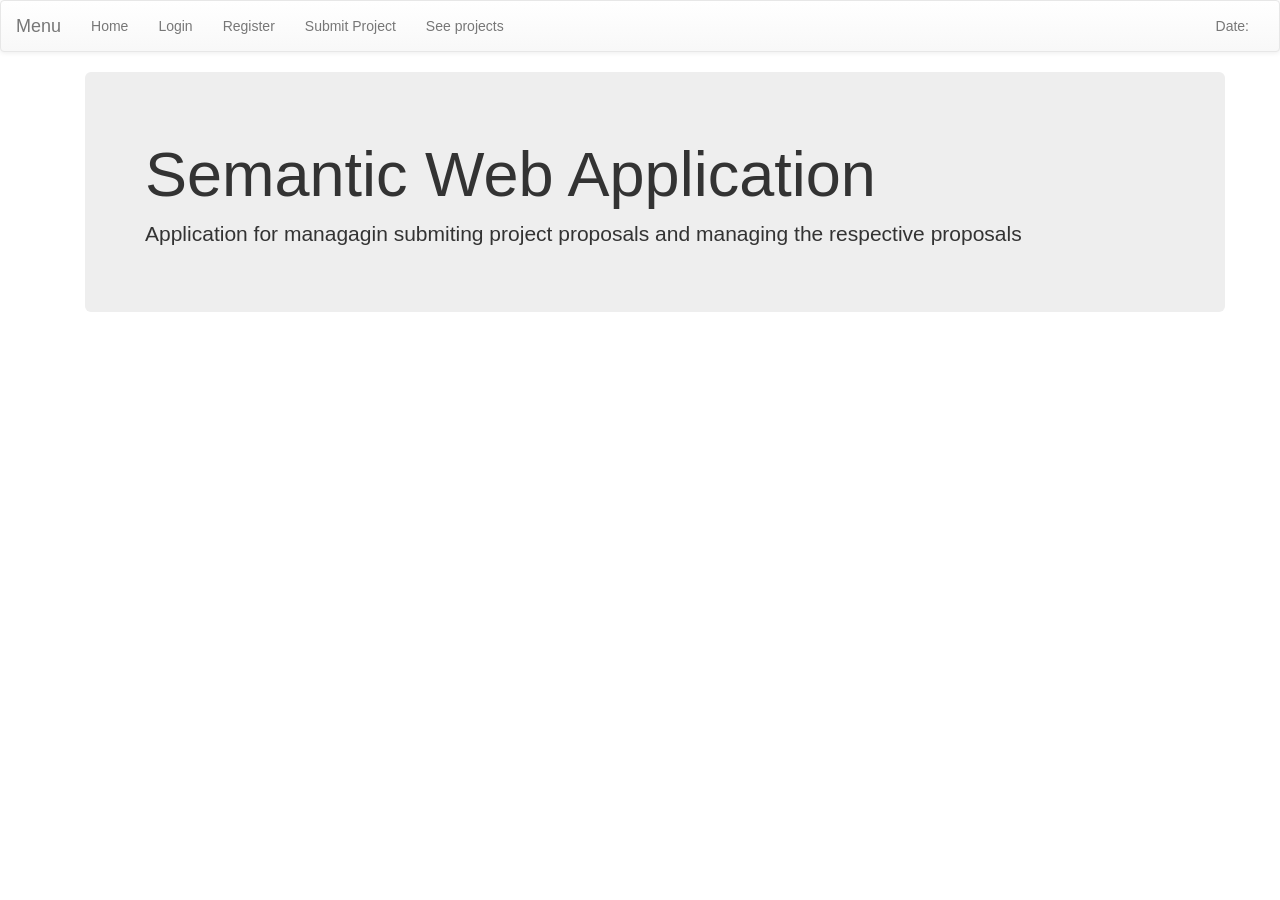
==== src/main/webapp/index.html @ b7af9264 "working version" ====
<!DOCTYPE html>
<html>
    <head>
        <title>Start Page</title>
        <meta http-equiv="Content-Type" content="text/html; charset=UTF-8">
        <link rel="stylesheet" type="text/css" href="assets/bootstrap/dist/css/bootstrap.css"/>
        <link rel="stylesheet" type="text/css" href="assets/bootstrap/dist/css/bootstrap-theme.css"/>
        <link rel="stylesheet" type="text/css" href="style/app.css"/>
    </head>
    <body ng-app="semApp">
        <div>
            <div ng-include="'views/menu.html'"></div>
            
            <div class="container" ng-view></div>
        </div>

        <!-- App Scripts -->
        <script type="text/javascript" src="assets/jquery/jquery.js"></script>
        <script type="text/javascript" src="assets/bootstrap/dist/js/bootstrap.js"></script>
        <script type="text/javascript" src="assets/angular/angular.js"></script>
        <script type="text/javascript" src="assets/angular-route/angular-route.js"></script>
        <script src="scripts/app.js"></script>
        <script src="scripts/controller/MenuController.js"></script>
        <script src="scripts/controller/HomeController.js"></script>
        <script src="scripts/controller/UsersListController.js"></script>
        <script src="scripts/controller/ProjectsListController.js"></script>
        <script  src="scripts/controller/RegisterController.js"></script>
        <script src="scripts/controller/CompleteProjectsController.js"></script>
        <script src="scripts/service/ProjectService.js"></script>
        <script src="scripts/controller/ProjectViewController.js"></script>       
    </body>
</html>
---- src/main/webapp/style/app.css ----
/*
To change this license header, choose License Headers in Project Properties.
To change this template file, choose Tools | Templates
and open the template in the editor.
*/
/* 
    Created on : Nov 20, 2015, 3:16:03 AM
    Author     : andre
*/
.leaderstyle {color: #0066cc; font-weight: bold;}

.separator { padding-top: 10px; padding-bottom: 10px;}
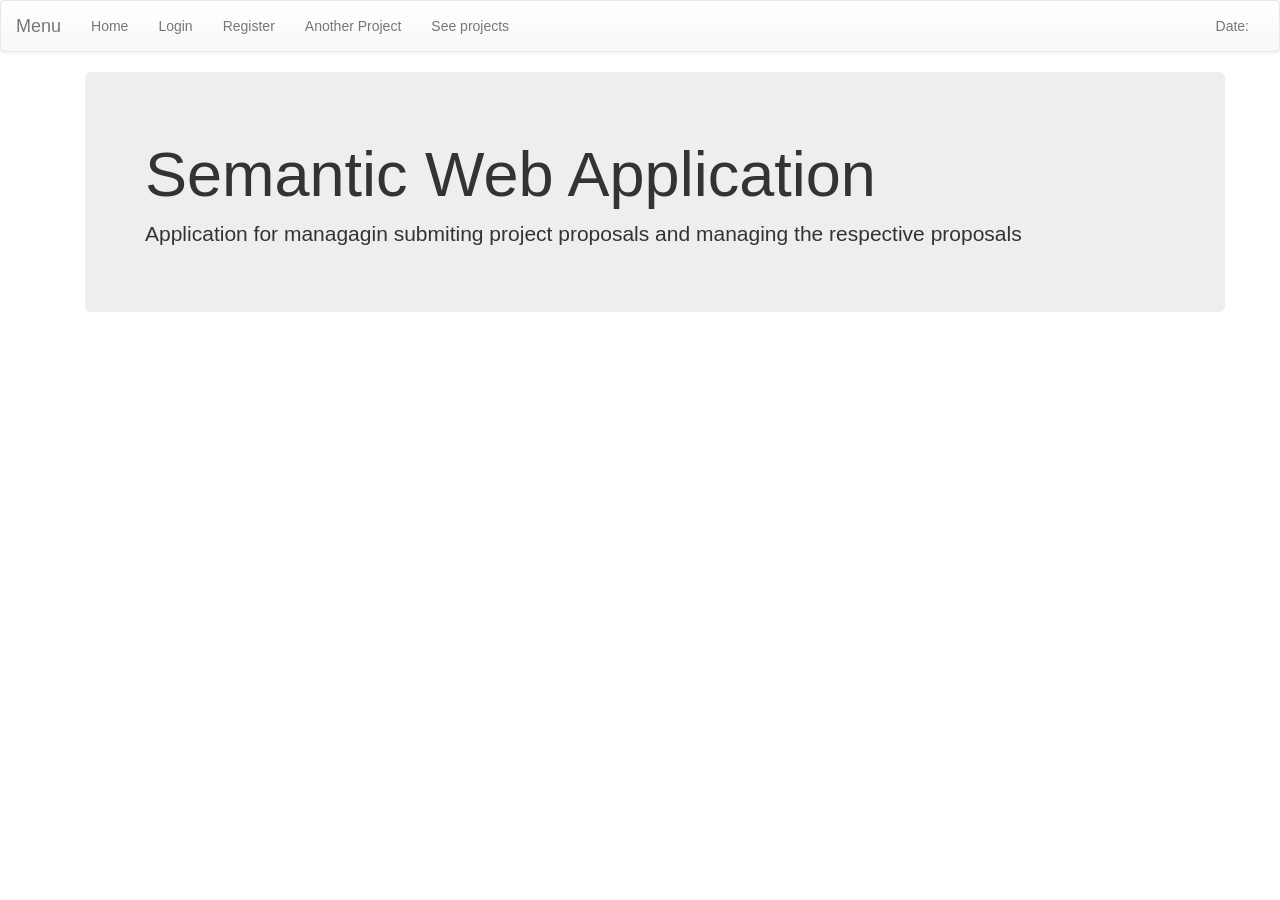
==== commit c6775959: "before inserting project" ====
--- a/src/main/webapp/index.html
+++ b/src/main/webapp/index.html
@@ -10,7 +10,7 @@
     <body ng-app="semApp">
         <div>
             <div ng-include="'views/menu.html'"></div>
-            
+
             <div class="container" ng-view></div>
         </div>
 
@@ -24,9 +24,11 @@
         <script src="scripts/controller/HomeController.js"></script>
         <script src="scripts/controller/UsersListController.js"></script>
         <script src="scripts/controller/ProjectsListController.js"></script>
-        <script  src="scripts/controller/RegisterController.js"></script>
-        <script src="scripts/controller/CompleteProjectsController.js"></script>
+        <script src="scripts/controller/RegisterController.js"></script>
         <script src="scripts/service/ProjectService.js"></script>
-        <script src="scripts/controller/ProjectViewController.js"></script>       
+        <script src="scripts/controller/ProjectViewController.js"></script>  
+        <script src="scripts/controller/ProjectAddController.js"></script>
+        <script src="scripts/controller/LoginController.js"></script>
+        <script src="scripts/controller/LogoutController.js"></script>
     </body>
 </html>
